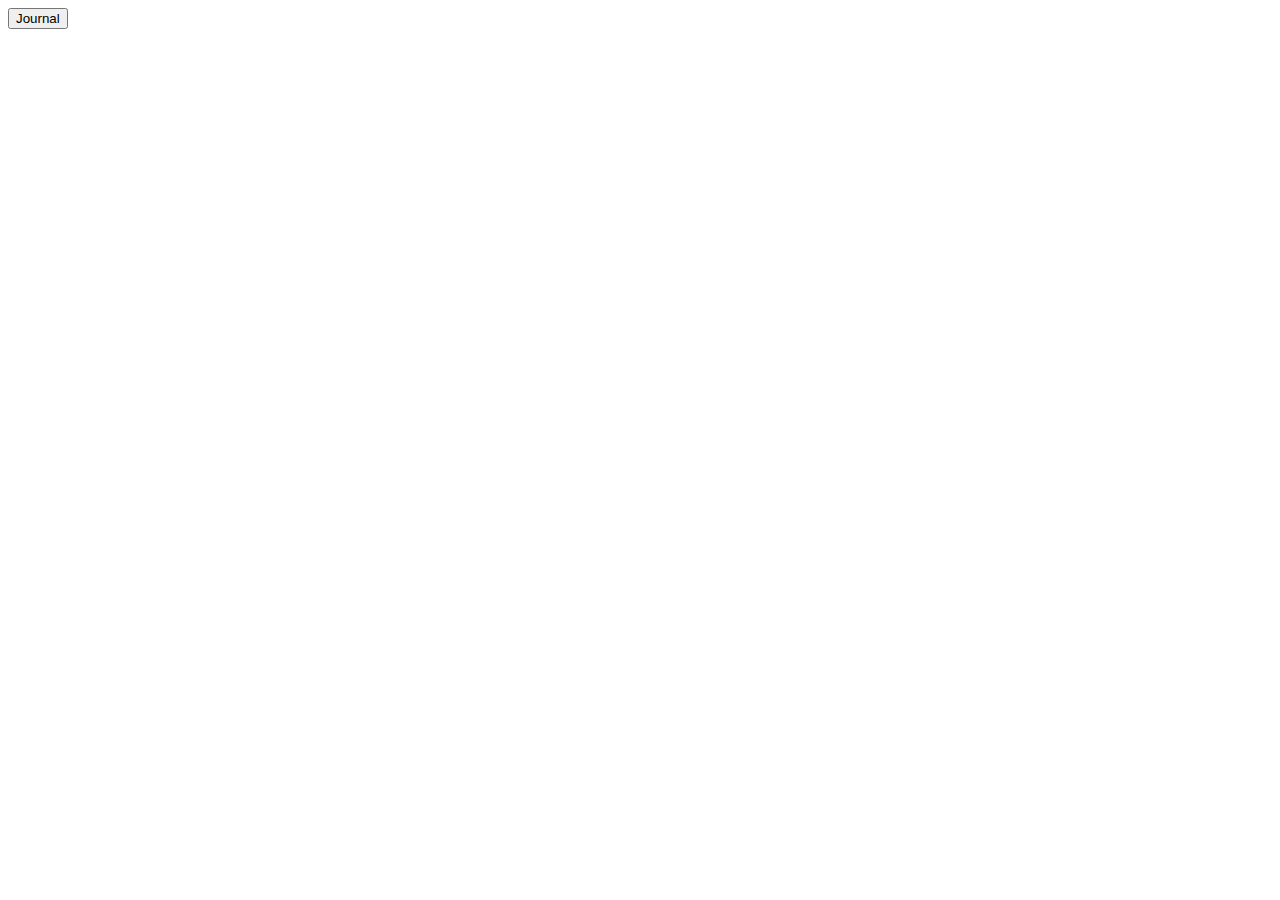
==== journall.html @ 2988f8a4 "journal" ====
<!DOCTYPE html>
<html>
  <head>
    <title>JournalButton</title>
    <style>
    
      #journalInput {
        display: none;

        }
        
   #NewJournalBun{
    display: none;
   }
   #Old-Journal {
    display: none;
   }
   #Old-Entries{
    display: none;
  }
  .line {
    text-decoration: underline;
  }

    </style>
    
  </head>
  
  <body>
    
     
    <button type="button" onclick="BeginJournalEntry()" id="journalButton">Journal</button>
    <div id="journalInput">
          <input type="input" class="form__field" placeholder="Name Of Journal" name="Journalname" id='Journal' required />
          <br><br> 
          <textarea id="text" name="text" placeholder="Begin Journal....."  rows="10" cols="50"></textarea><br><br>
         
          <button id="submit-btn" onclick="SubmitEntry()">Submit</button>
         
      </div>
      
      <div id="journalFinished" style = "display:none;"> 
        
        <p> Congratulations You Have Completed Your Journal</p> 
        <button id="NewJournalBun" onclick="DisplayJournalEntry()"> Past Entries</button> 
      </div>

        <div 
        id="Old-Entries">
          <h2>Past Entries</h2>
        <ol id="List_Jorunal"></ol>
        
        
        <div  id ="delete-Entry">
        </div>
      <div 
      id = "Old-Journal">
      <button id="NewJournalBTn" onclick="NewJournal()"> New Journal</button> 

       
    </div>
    <script>
      //create an epty array to store user journal entries
      const entries=[];
      
      function SubmitEntry()
      {
        // this gets user input so we can display it when they click on past entries
  const name = document.getElementById("Journal").value;
  const text = document.getElementById("text").value;
        
        // this creats a new object timestamp which tells  current date and time
const timestamp = new Date();

const newJournalBtn = document.getElementById("NewJournalBun");
  newJournalBtn.style.display = "block";

//we add  all the objects we created in to the array
entries.push({ name: name, text: text, timestamp: timestamp });


 //hides the journal entry  and outputs a message for user after they submit
 document.getElementById("journalFinished").style.display = "block";


// displays the past entries button
 document.getElementById("journalInput").style.display = "none";
//we clear the the old entries so users can start a new entry
const oldNameEntries = document.getElementById("Journal").value="";
const  oldTextEntries= document.getElementById("text").value="";

      } 






      
      //when users clicks journal it will hide the journal button and show the 
      //two text boxes for user to input the name of journal and start jorunaling
      function BeginJournalEntry()
      { let journalInput = document.getElementById("journalInput").style.display = "block";

        let journalButton = document.getElementById("journalButton").style.display = "none";
      }


      

function NewJournal()
{

document.getElementById("Old-Journal").style.display = "none";
document.getElementById("journalInput").style.display = "block";

}
  
    
function DisplayJournalEntry()
{

 // hides message after the user starts a new journal entry
const journalmessage = document.getElementById("journalFinished");
journalmessage.style.display = "none";





//Thsi get the epty entrie list we created in the html file
const entriesList = document.getElementById("List_Jorunal");

// Clear the existing entries
entriesList.innerHTML = "";

// Iterate over the entries array and add each entry to the list
for (const entry of entries) {


// Create a new list item
const ListInput = document.createElement("li");
// this adds the entry the diffrent component like the name and journal and 
//and the time it was written to the list 
// if user does not enter the journal name then the entry wil use the date as a placeholder

ListInput.innerHTML = `
<span class="line">${entry.name ? entry.name : entry.timestamp.toLocaleDateString()}</span>
<br>
${entry.text}<br>
<strong>${entry.timestamp.toLocaleString()}</strong>
<button class="delete-btn" data-index="${entries.indexOf(entry)}">delete</button>
`;
// Add the list item to the entries list
entriesList.appendChild(ListInput);
}
let Old =document.getElementById("Old-Entries").style.display = "block";
let jor = document.getElementById("Old-Journal").style.display = "block";
 


document.getElementById("journalFinished").style.display = "none";

}
  
  function DeleteEntry(index)
{
  entriesList.splice(i, 1);

  DisplayJournalEntry();

}  
  function CreatePromet()
  {
    
  }
  
  
 </script>
        
  </div>
</body>
</html>
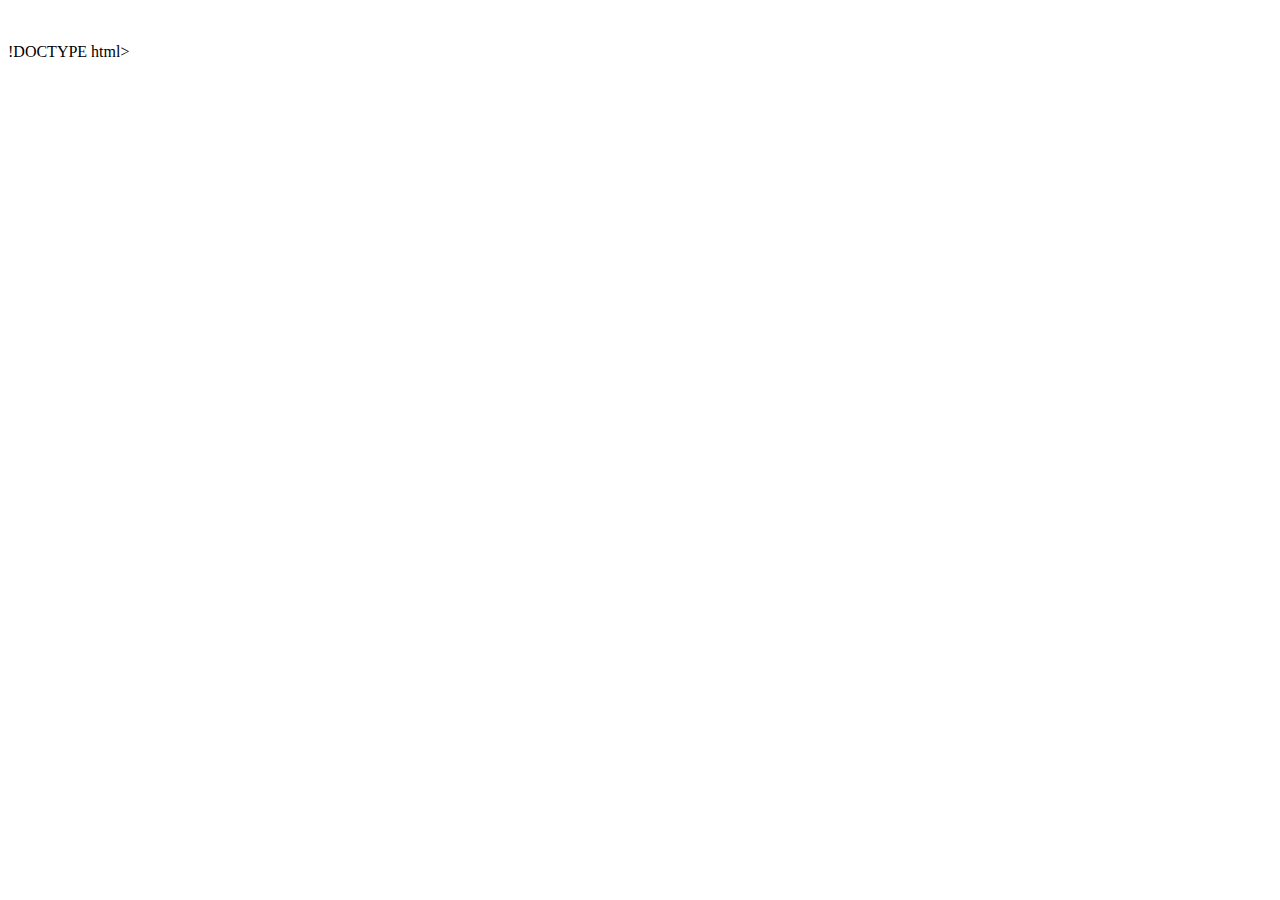
==== commit 17f76af6: "Update journall.html" ====
--- a/journall.html
+++ b/journall.html
@@ -1,183 +1,195 @@
-<!DOCTYPE html>
-<html>
-  <head>
-    <title>JournalButton</title>
-    <style>
-    
-      #journalInput {
-        display: none;
-
-        }
-        
-   #NewJournalBun{
-    display: none;
-   }
-   #Old-Journal {
-    display: none;
-   }
-   #Old-Entries{
-    display: none;
-  }
-  .line {
-    text-decoration: underline;
-  }
-
-    </style>
-    
-  </head>
-  
-  <body>
-    
-     
-    <button type="button" onclick="BeginJournalEntry()" id="journalButton">Journal</button>
-    <div id="journalInput">
-          <input type="input" class="form__field" placeholder="Name Of Journal" name="Journalname" id='Journal' required />
-          <br><br> 
-          <textarea id="text" name="text" placeholder="Begin Journal....."  rows="10" cols="50"></textarea><br><br>
-         
-          <button id="submit-btn" onclick="SubmitEntry()">Submit</button>
-         
-      </div>
-      
-      <div id="journalFinished" style = "display:none;"> 
-        
-        <p> Congratulations You Have Completed Your Journal</p> 
-        <button id="NewJournalBun" onclick="DisplayJournalEntry()"> Past Entries</button> 
-      </div>
-
-        <div 
-        id="Old-Entries">
-          <h2>Past Entries</h2>
-        <ol id="List_Jorunal"></ol>
-        
-        
-        <div  id ="delete-Entry">
-        </div>
-      <div 
-      id = "Old-Journal">
-      <button id="NewJournalBTn" onclick="NewJournal()"> New Journal</button> 
-
-       
-    </div>
-    <script>
-      //create an epty array to store user journal entries
-      const entries=[];
-      
-      function SubmitEntry()
-      {
-        // this gets user input so we can display it when they click on past entries
-  const name = document.getElementById("Journal").value;
-  const text = document.getElementById("text").value;
-        
-        // this creats a new object timestamp which tells  current date and time
-const timestamp = new Date();
-
-const newJournalBtn = document.getElementById("NewJournalBun");
-  newJournalBtn.style.display = "block";
-
-//we add  all the objects we created in to the array
-entries.push({ name: name, text: text, timestamp: timestamp });
-
-
- //hides the journal entry  and outputs a message for user after they submit
- document.getElementById("journalFinished").style.display = "block";
-
-
-// displays the past entries button
- document.getElementById("journalInput").style.display = "none";
-//we clear the the old entries so users can start a new entry
-const oldNameEntries = document.getElementById("Journal").value="";
-const  oldTextEntries= document.getElementById("text").value="";
-
-      } 
-
-
-
-
-
-
-      
-      //when users clicks journal it will hide the journal button and show the 
-      //two text boxes for user to input the name of journal and start jorunaling
-      function BeginJournalEntry()
-      { let journalInput = document.getElementById("journalInput").style.display = "block";
-
-        let journalButton = document.getElementById("journalButton").style.display = "none";
-      }
-
-
-      
-
-function NewJournal()
-{
-
-document.getElementById("Old-Journal").style.display = "none";
-document.getElementById("journalInput").style.display = "block";
-
-}
-  
-    
-function DisplayJournalEntry()
-{
-
- // hides message after the user starts a new journal entry
-const journalmessage = document.getElementById("journalFinished");
-journalmessage.style.display = "none";
-
-
-
-
-
-//Thsi get the epty entrie list we created in the html file
-const entriesList = document.getElementById("List_Jorunal");
-
-// Clear the existing entries
-entriesList.innerHTML = "";
-
-// Iterate over the entries array and add each entry to the list
-for (const entry of entries) {
-
-
-// Create a new list item
-const ListInput = document.createElement("li");
-// this adds the entry the diffrent component like the name and journal and 
-//and the time it was written to the list 
-// if user does not enter the journal name then the entry wil use the date as a placeholder
-
-ListInput.innerHTML = `
-<span class="line">${entry.name ? entry.name : entry.timestamp.toLocaleDateString()}</span>
-<br>
-${entry.text}<br>
-<strong>${entry.timestamp.toLocaleString()}</strong>
-<button class="delete-btn" data-index="${entries.indexOf(entry)}">delete</button>
-`;
-// Add the list item to the entries list
-entriesList.appendChild(ListInput);
-}
-let Old =document.getElementById("Old-Entries").style.display = "block";
-let jor = document.getElementById("Old-Journal").style.display = "block";
- 
-
-
-document.getElementById("journalFinished").style.display = "none";
-
-}
-  
-  function DeleteEntry(index)
-{
-  entriesList.splice(i, 1);
-
-  DisplayJournalEntry();
-
-}  
-  function CreatePromet()
-  {
-    
-  }
-  
-  
- </script>
-        
-  </div>
-</body>
-</html>
+!DOCTYPE html>
+<html>
+  <head>
+    <title>JournalButton</title>
+    <style>
+    
+      #journalInput {
+        display: none;
+
+        }
+        
+   #NewJournalBun{
+    display: none;
+   }
+   #Old-Journal {
+    display: none;
+   }
+   #Old-Entries{
+    display: none;
+  }
+  .line {
+    text-decoration: underline;
+  }
+
+  #journalButton {
+    background-image: url("journal\ button\ \(1\).png");
+    background-size: cover;
+    width: 200px;
+    height: 50px;
+    border: none;
+    color: #fff;
+    font-size: 16px;
+    cursor: pointer;
+    background-color: transparent;
+  }
+
+    </style>
+    
+  </head>
+  
+  <body>
+    
+     
+    <button type="button" onclick="BeginJournalEntry()" id="journalButton"></button>
+    <div id="journalInput">
+          <input type="input" class="form__field" placeholder="Name Of Journal" name="Journalname" id='Journal' required />
+          <br><br> 
+          <textarea id="text" name="text" placeholder="Begin Journal....."  rows="10" cols="50"></textarea><br><br>
+         
+          <button id="submit-btn" onclick="SubmitEntry()">Submit</button>
+         
+      </div>
+      
+      <div id="journalFinished" style = "display:none;"> 
+        
+        <p> Congratulations You Have Completed Your Journal</p> 
+        <button id="NewJournalBun" onclick="DisplayJournalEntry()"> Past Entries</button> 
+      </div>
+
+        <div 
+        id="Old-Entries">
+          <h2>Past Entries</h2>
+        <ol id="List_Jorunal"></ol>
+        
+        
+        <div  id ="delete-Entry">
+        </div>
+      <div 
+      id = "Old-Journal">
+      <button id="NewJournalBTn" onclick="NewJournal()"> New Journal</button> 
+
+       
+    </div>
+    <script>
+      //create an epty array to store user journal entries
+      const entries=[];
+      
+      function SubmitEntry()
+      {
+        // this gets user input so we can display it when they click on past entries
+  const name = document.getElementById("Journal").value;
+  const text = document.getElementById("text").value;
+        
+        // this creats a new object timestamp which tells  current date and time
+const timestamp = new Date();
+
+const newJournalBtn = document.getElementById("NewJournalBun");
+  newJournalBtn.style.display = "block";
+
+//we add  all the objects we created in to the array
+entries.push({ name: name, text: text, timestamp: timestamp });
+
+
+ //hides the journal entry  and outputs a message for user after they submit
+ document.getElementById("journalFinished").style.display = "block";
+
+
+// displays the past entries button
+ document.getElementById("journalInput").style.display = "none";
+//we clear the the old entries so users can start a new entry
+const oldNameEntries = document.getElementById("Journal").value="";
+const  oldTextEntries= document.getElementById("text").value="";
+
+      } 
+
+
+
+
+
+
+      
+      //when users clicks journal it will hide the journal button and show the 
+      //two text boxes for user to input the name of journal and start jorunaling
+      function BeginJournalEntry()
+      { let journalInput = document.getElementById("journalInput").style.display = "block";
+
+        let journalButton = document.getElementById("journalButton").style.display = "none";
+      }
+
+
+      
+
+function NewJournal()
+{
+
+document.getElementById("Old-Journal").style.display = "none";
+document.getElementById("journalInput").style.display = "block";
+
+}
+  
+    
+function DisplayJournalEntry()
+{
+
+ // hides message after the user starts a new journal entry
+const journalmessage = document.getElementById("journalFinished");
+journalmessage.style.display = "none";
+
+
+
+
+
+//Thsi get the epty entrie list we created in the html file
+const entriesList = document.getElementById("List_Jorunal");
+
+// Clear the existing entries
+entriesList.innerHTML = "";
+
+// Iterate over the entries array and add each entry to the list
+for (const entry of entries) {
+
+
+// Create a new list item
+const ListInput = document.createElement("li");
+// this adds the entry the diffrent component like the name and journal and 
+//and the time it was written to the list 
+// if user does not enter the journal name then the entry wil use the date as a placeholder
+
+ListInput.innerHTML = `
+<span class="line">${entry.name ? entry.name : entry.timestamp.toLocaleDateString()}</span>
+<br>
+${entry.text}<br>
+<strong>${entry.timestamp.toLocaleString()}</strong>
+<button class="delete-btn" data-index="${entries.indexOf(entry)}">delete</button>
+`;
+// Add the list item to the entries list
+entriesList.appendChild(ListInput);
+}
+let Old =document.getElementById("Old-Entries").style.display = "block";
+let jor = document.getElementById("Old-Journal").style.display = "block";
+ 
+
+
+document.getElementById("journalFinished").style.display = "none";
+
+}
+  
+  function DeleteEntry(index)
+{
+  entriesList.splice(i, 1);
+
+  DisplayJournalEntry();
+
+}  
+  function CreatePromet()
+  {
+    
+  }
+  
+  
+ </script>
+        
+  </div>
+</body>
+</html>
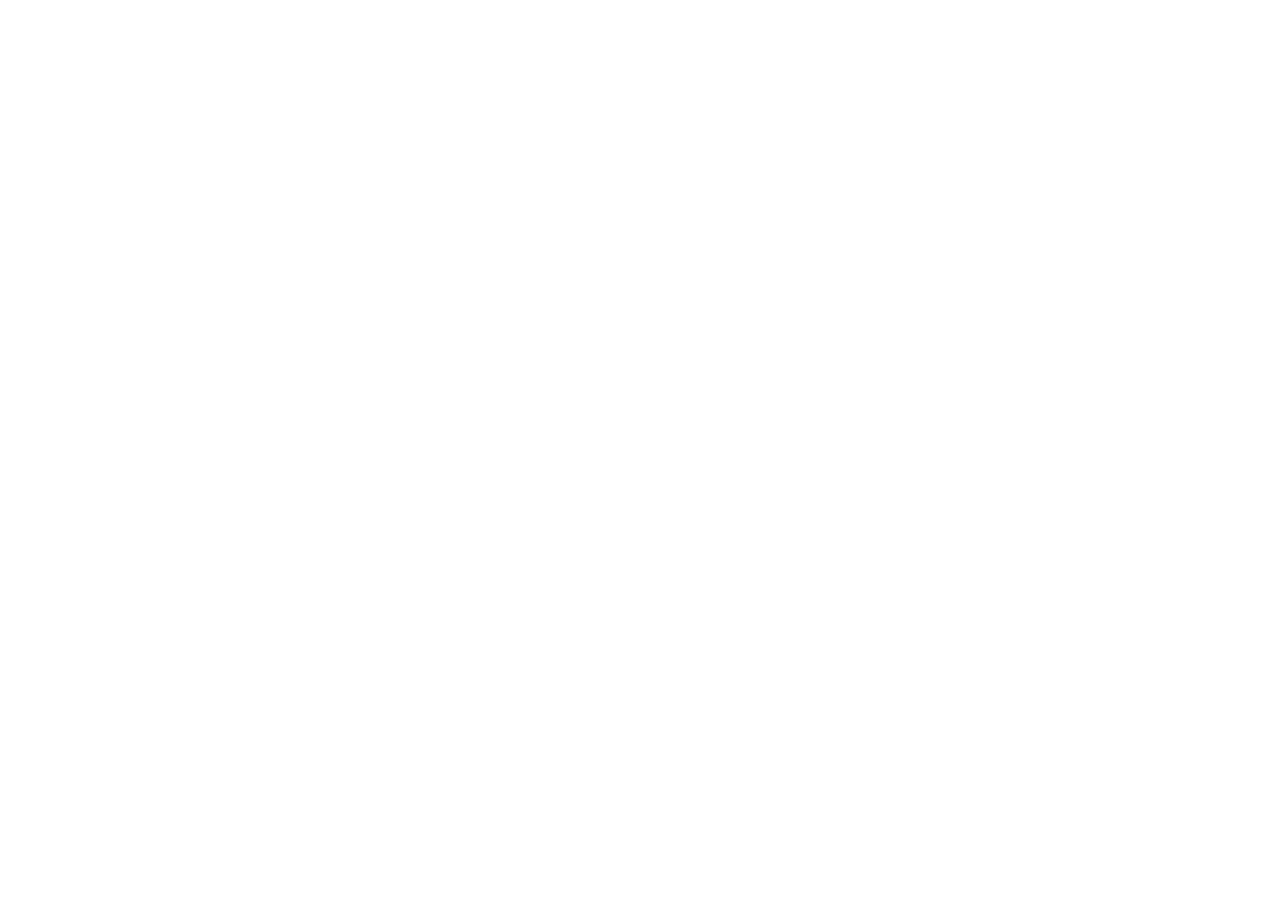
==== commit 1bc1e29e: "updates" ====
--- a/journall.html
+++ b/journall.html
@@ -1,4 +1,4 @@
-!DOCTYPE html>
+<!DOCTYPE html>
 <html>
   <head>
     <title>JournalButton</title>
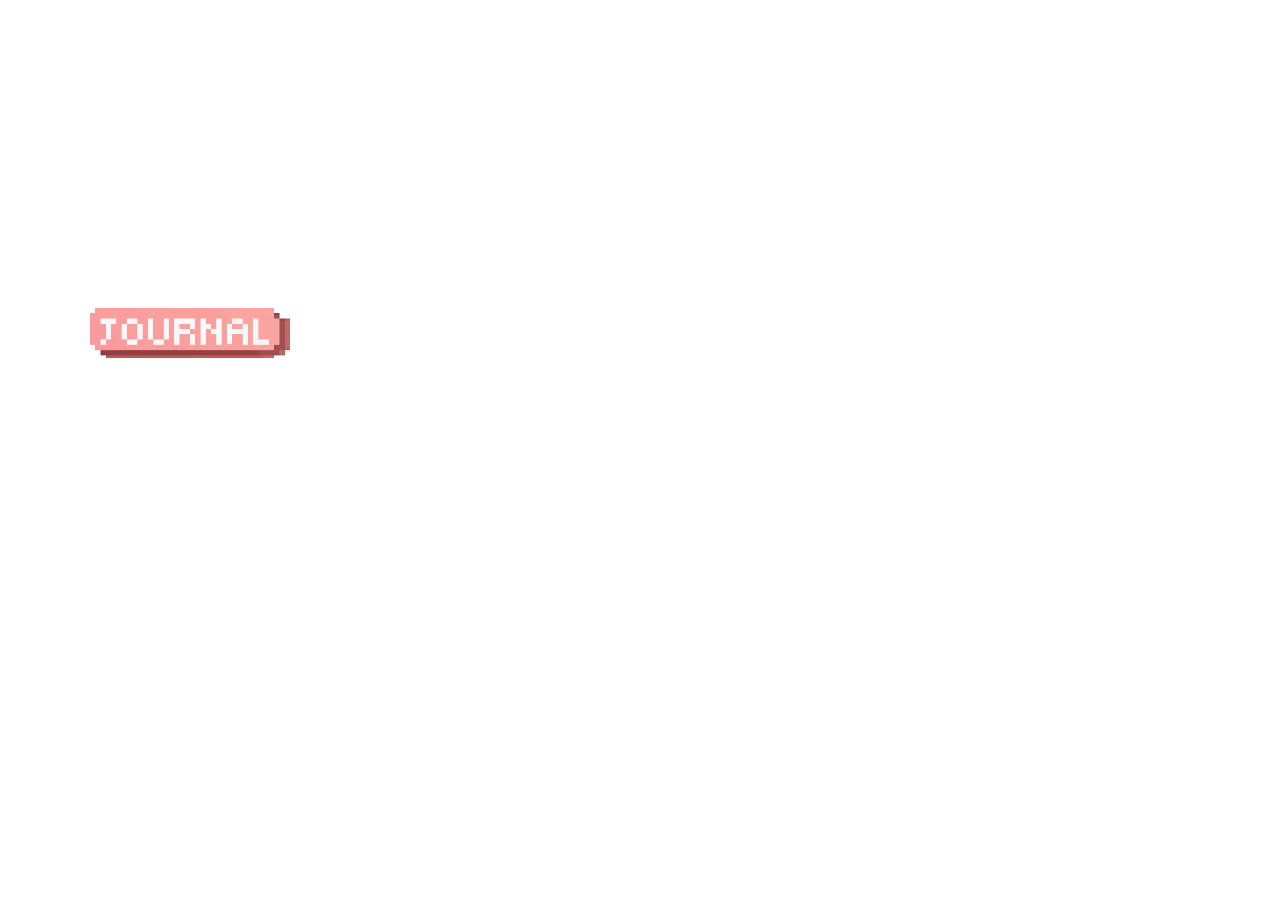
==== commit c7c28c5f: "Merge branch 'main' of https://github.com/ikessler21/CSC-363-Mental-Health-Garden" ====
--- a/journall.html
+++ b/journall.html
@@ -1,195 +1,309 @@
-<!DOCTYPE html>
-<html>
-  <head>
-    <title>JournalButton</title>
-    <style>
-    
-      #journalInput {
-        display: none;
-
-        }
-        
-   #NewJournalBun{
-    display: none;
-   }
-   #Old-Journal {
-    display: none;
-   }
-   #Old-Entries{
-    display: none;
-  }
-  .line {
-    text-decoration: underline;
-  }
-
-  #journalButton {
-    background-image: url("journal\ button\ \(1\).png");
-    background-size: cover;
-    width: 200px;
-    height: 50px;
-    border: none;
-    color: #fff;
-    font-size: 16px;
-    cursor: pointer;
-    background-color: transparent;
-  }
-
-    </style>
-    
-  </head>
-  
-  <body>
-    
-     
-    <button type="button" onclick="BeginJournalEntry()" id="journalButton"></button>
-    <div id="journalInput">
-          <input type="input" class="form__field" placeholder="Name Of Journal" name="Journalname" id='Journal' required />
-          <br><br> 
-          <textarea id="text" name="text" placeholder="Begin Journal....."  rows="10" cols="50"></textarea><br><br>
-         
-          <button id="submit-btn" onclick="SubmitEntry()">Submit</button>
-         
-      </div>
-      
-      <div id="journalFinished" style = "display:none;"> 
-        
-        <p> Congratulations You Have Completed Your Journal</p> 
-        <button id="NewJournalBun" onclick="DisplayJournalEntry()"> Past Entries</button> 
-      </div>
-
-        <div 
-        id="Old-Entries">
-          <h2>Past Entries</h2>
-        <ol id="List_Jorunal"></ol>
-        
-        
-        <div  id ="delete-Entry">
-        </div>
-      <div 
-      id = "Old-Journal">
-      <button id="NewJournalBTn" onclick="NewJournal()"> New Journal</button> 
-
-       
-    </div>
-    <script>
-      //create an epty array to store user journal entries
-      const entries=[];
-      
-      function SubmitEntry()
-      {
-        // this gets user input so we can display it when they click on past entries
-  const name = document.getElementById("Journal").value;
-  const text = document.getElementById("text").value;
-        
-        // this creats a new object timestamp which tells  current date and time
-const timestamp = new Date();
-
-const newJournalBtn = document.getElementById("NewJournalBun");
-  newJournalBtn.style.display = "block";
-
-//we add  all the objects we created in to the array
-entries.push({ name: name, text: text, timestamp: timestamp });
-
-
- //hides the journal entry  and outputs a message for user after they submit
- document.getElementById("journalFinished").style.display = "block";
-
-
-// displays the past entries button
- document.getElementById("journalInput").style.display = "none";
-//we clear the the old entries so users can start a new entry
-const oldNameEntries = document.getElementById("Journal").value="";
-const  oldTextEntries= document.getElementById("text").value="";
-
-      } 
-
-
-
-
-
-
-      
-      //when users clicks journal it will hide the journal button and show the 
-      //two text boxes for user to input the name of journal and start jorunaling
-      function BeginJournalEntry()
-      { let journalInput = document.getElementById("journalInput").style.display = "block";
-
-        let journalButton = document.getElementById("journalButton").style.display = "none";
-      }
-
-
-      
-
-function NewJournal()
-{
-
-document.getElementById("Old-Journal").style.display = "none";
-document.getElementById("journalInput").style.display = "block";
-
-}
-  
-    
-function DisplayJournalEntry()
-{
-
- // hides message after the user starts a new journal entry
-const journalmessage = document.getElementById("journalFinished");
-journalmessage.style.display = "none";
-
-
-
-
-
-//Thsi get the epty entrie list we created in the html file
-const entriesList = document.getElementById("List_Jorunal");
-
-// Clear the existing entries
-entriesList.innerHTML = "";
-
-// Iterate over the entries array and add each entry to the list
-for (const entry of entries) {
-
-
-// Create a new list item
-const ListInput = document.createElement("li");
-// this adds the entry the diffrent component like the name and journal and 
-//and the time it was written to the list 
-// if user does not enter the journal name then the entry wil use the date as a placeholder
-
-ListInput.innerHTML = `
-<span class="line">${entry.name ? entry.name : entry.timestamp.toLocaleDateString()}</span>
-<br>
-${entry.text}<br>
-<strong>${entry.timestamp.toLocaleString()}</strong>
-<button class="delete-btn" data-index="${entries.indexOf(entry)}">delete</button>
-`;
-// Add the list item to the entries list
-entriesList.appendChild(ListInput);
-}
-let Old =document.getElementById("Old-Entries").style.display = "block";
-let jor = document.getElementById("Old-Journal").style.display = "block";
- 
-
-
-document.getElementById("journalFinished").style.display = "none";
-
-}
-  
-  function DeleteEntry(index)
-{
-  entriesList.splice(i, 1);
-
-  DisplayJournalEntry();
-
-}  
-  function CreatePromet()
-  {
-    
-  }
-  
-  
- </script>
-        
-  </div>
-</body>
-</html>
+<!DOCTYPE html>
+<html>
+  <head>
+    <title>JournalButton</title>
+    <link rel="stylesheet" href="https://cdnjs.cloudflare.com/ajax/libs/font-awesome/4.7.0/css/font-awesome.min.css">
+    <style>
+      .container {
+        background-image: url("journaltextbox.png");
+        background-size: contain;
+        background-repeat: no-repeat;
+        background-position: center;
+        position: relative;
+        width: 100%;
+        height: 37.5rem; 
+        display: flex;
+        justify-content: center;
+        align-items: center;
+      }
+      
+      
+      
+      #deleteButton{
+        
+        border: none; 
+        color: black;
+        background-color: transparent;
+        font-size: 28.7px; 
+        cursor: pointer;
+
+      }
+    
+    
+      #journalInput {
+        display: none;
+
+        }
+        
+   #NewJournalBun{
+    display: none;
+   }
+   
+   #Old-Entries{
+    display: none;
+  }
+  .line {
+    text-decoration: underline;
+  }
+  
+  
+
+  #journalButton {
+    background-image: url("journal\ button\ \(1\).png");
+    background-size: cover;
+    width: 200px;
+    height: 50px;
+    border: none;
+    color: #fff;
+    font-size: 16px;
+    cursor: pointer;
+    background-color: transparent;
+    margin-top: 50px;
+    margin-right: 900px;
+  }
+ 
+  #text {
+    
+    background-size: cover;
+    
+   
+  
+    background: rgb(208, 190, 221);
+  }
+  
+    
+     #journalInput {
+        display: none;
+
+        }
+  
+  #Journal
+  {
+    background-size: cover;
+    
+   
+  
+    background: rgb(208, 190, 221);
+  }
+  
+ 
+
+    </style>
+    
+  </head>
+  
+  <body>
+    <div class="container">
+    
+     
+    <button type="button" onclick="BeginJournalEntry()" id="journalButton"></button>
+    <div id="journalInput">
+          <input type="input" class="form__field" placeholder="Name Of Journal" name="Journalname" id='Journal' required />
+          <br><br> 
+          <textarea id="text" name="text" placeholder="Begin Journal....."  rows="20" cols="50"></textarea><br><br>
+         
+          <button id="submit-btn" onclick="SubmitEntry()">Submit</button>
+          <button id="promptButton" onclick="PromptJournalEntry()">Prompt</button>
+         
+      </div>
+      
+      <div id="journalFinished" style = "display:none;"> 
+        
+        <p> Congratulations You Have Completed Your Journal</p> 
+        <button id="NewJournalBun" onclick="DisplayJournalEntry()"> Past Entries</button> 
+      </div>
+
+        <div 
+        id="Old-Entries">
+          <h2>Past Entries</h2>
+        <ol id="List_Jorunal"></ol>
+        
+        
+        <div  id ="delete-Entry">
+        </div>
+      <div 
+      id = "Old-Journal">
+    
+      <button id="NewJournalBTn" onclick="NewJournal()"> New Journal</button> 
+
+       
+    </div>
+   </div>
+    <script>
+    
+     
+
+
+function PromptJournalEntry() {
+
+  let continueJournaling = true;
+  //User is given instruction on how to get prompt
+  let promptMessage = "Click Ok to get prompt and Click Cancel when done";
+ //This is so we can ittreate through the array of prompts
+  let i = 0;
+  //Store the prompt in a array
+  prompts =["What is one goal you want to achieve this week?",
+  "Describe a memorable moment you experienced recently.",
+  "What is something new you learned today?",
+  "List three things you are grateful for.",
+  "What was the highlight of your day?",
+  "How did you overcome a challenge you faced today?",
+  "What is one way you can show kindness to someone else today?",
+  "What is a positive change you can make in your daily routine?",
+  "Describe an activity or hobby you enjoy doing in your free time.",
+  "How do you plan to take care of yourself today?" ]
+  //while the user is clicking ok we give them diffrent prompts
+  while (continueJournaling == true) {
+    continueJournaling = confirm(promptMessage);
+
+    if(continueJournaling){
+    promptMessage = prompts[i];
+    i++;
+    if(prompts == prompts.length)
+    {
+      promptMessage = "You have reached the end of the prompts (CLICK CANCEL TO EXIT)"
+    }
+    }
+  }
+}
+  
+    
+
+
+  
+
+
+      //create an epty array to store user journal entries
+      const entries=[];
+      
+      function SubmitEntry()
+      {
+        // this gets user input so we can display it when they click on past entries
+  const name = document.getElementById("Journal").value;
+  const text = document.getElementById("text").value;
+        
+        // this creats a new object timestamp which tells  current date and time
+const timestamp = new Date();
+
+const newJournalBtn = document.getElementById("NewJournalBun");
+  newJournalBtn.style.display = "block";
+
+//we add  all the objects we created in to the array
+entries.push({ name: name, text: text, timestamp: timestamp });
+
+
+ //hides the journal entry  and outputs a message for user after they submit
+ document.getElementById("journalFinished").style.display = "block";
+
+
+// displays the past entries button
+ document.getElementById("journalInput").style.display = "none";
+//we clear the the old entries so users can start a new entry
+const oldNameEntries = document.getElementById("Journal").value="";
+const  oldTextEntries= document.getElementById("text").value="";
+
+      } 
+
+
+
+
+
+
+      
+      //when users clicks journal it will hide the journal button and show the 
+      //two text boxes for user to input the name of journal and start jorunaling
+      function BeginJournalEntry()
+      { 
+        let journalInput = document.getElementById("journalInput").style.display = "block";
+        let journalButton = document.getElementById("journalButton").style.display = "none";
+      }
+
+
+      
+
+function NewJournal()
+{
+
+document.getElementById("Old-Journal").style.display = "none";
+document.getElementById("journalInput").style.display = "block";
+document.getElementById("Old-Entries").style.display = "none";
+
+}
+  
+//this function shows the user there list of journal entries
+function DisplayJournalEntry()
+{
+
+ // hides message after the user starts a new journal entry
+const journalmessage = document.getElementById("journalFinished");
+journalmessage.style.display = "none";
+
+
+
+
+
+//Thsi get the epty entrie list we created in the html file
+const entriesList = document.getElementById("List_Jorunal");
+
+// Clear the existing entries 
+  entriesList.innerHTML = "";
+
+// Iterate over the entries array and add each entry to the list
+for (i =0; i< entries.length; i++) {
+
+   entry = entries[i];
+
+
+// Create a new list item
+const ListInput = document.createElement("li");
+
+// this adds the entry the diffrent component like the name and journal and 
+//and the time it was written to the list 
+// if user does not enter the journal name then the entry wil use the date as a placeholder
+
+ListInput.innerHTML = `
+<span class="line">${entry.name ? entry.name : entry.timestamp.toLocaleDateString()}</span>
+<br>
+<span >${entry.text ? entry.text : "NO ENTRY"}</span>
+<br>
+
+<strong>${entry.timestamp.toLocaleString()}</strong>
+<button id="deleteButton" class="delete-btn" onclick="DeleteEntry(${entries.indexOf(entry)})">
+  <i class="fa fa-trash"></i>
+`;
+// Add the list item to the entries list
+entriesList.appendChild(ListInput);
+
+
+
+
+}
+let Old =document.getElementById("Old-Entries").style.display = "block";
+
+let jor = document.getElementById("Old-Journal").style.display = "block";
+ 
+
+
+document.getElementById("journalFinished").style.display = "none";
+
+}
+  
+  function DeleteEntry(index)
+{
+  
+  if (index > -1) {
+    entries.splice(index, 1);
+  }
+
+
+  DisplayJournalEntry();
+
+}  
+  
+  
+  
+ </script>
+        
+  </div>
+</body>
+</html>
